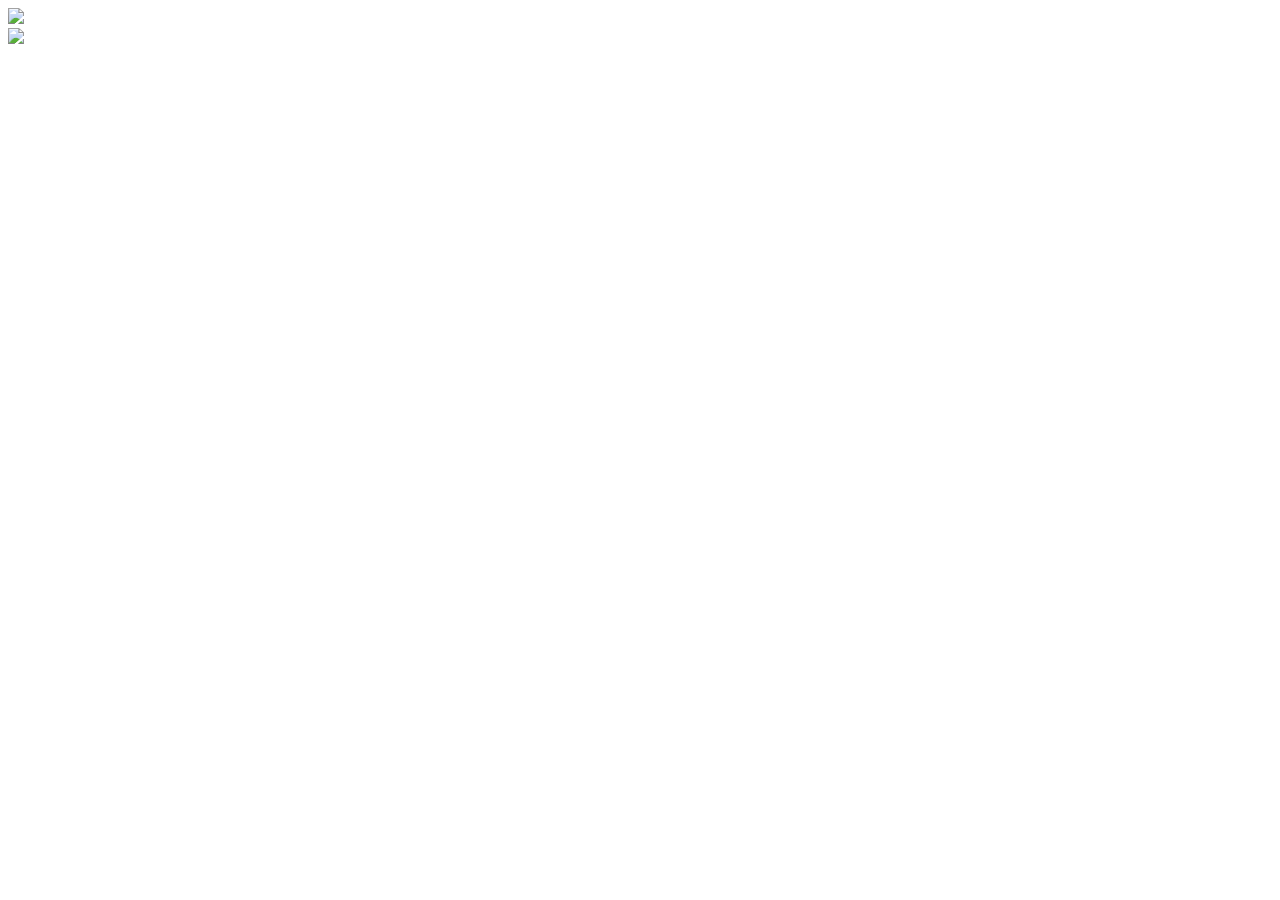
==== dark/clubD.html @ 3cbb3550 "Added logos, continuing to work on Navigation Bar" ====
<!DOCTYPE html>
<html>
<head>
<title>DND Club HVHS</title>
<link rel="stylesheet" href="style.css">
</head>
<body>
<div class="grid-container"> <!--Navigation Bar-->
    <div id="logo" class="item"><a href="indexD.html"><img src="image/DNDLogo.thumbnail.png"></a></div> <!--Logo-->
    <div id="theme" class="item"><a href="clubL.html"><img src="Sun.thumbnail.png"></a></div> <!--Light/Dark Theme-->
    <div id="modal" class="item"></div> <!--Modal-->
</div>
<div class="grid-container2"> <!--Body of Page-->

</div> 
<div class="grid-container3"></div> <!--Footer-->
</body>
</html>
---- dark/style.css ----
.grid-container {
    display: grid;
    
}
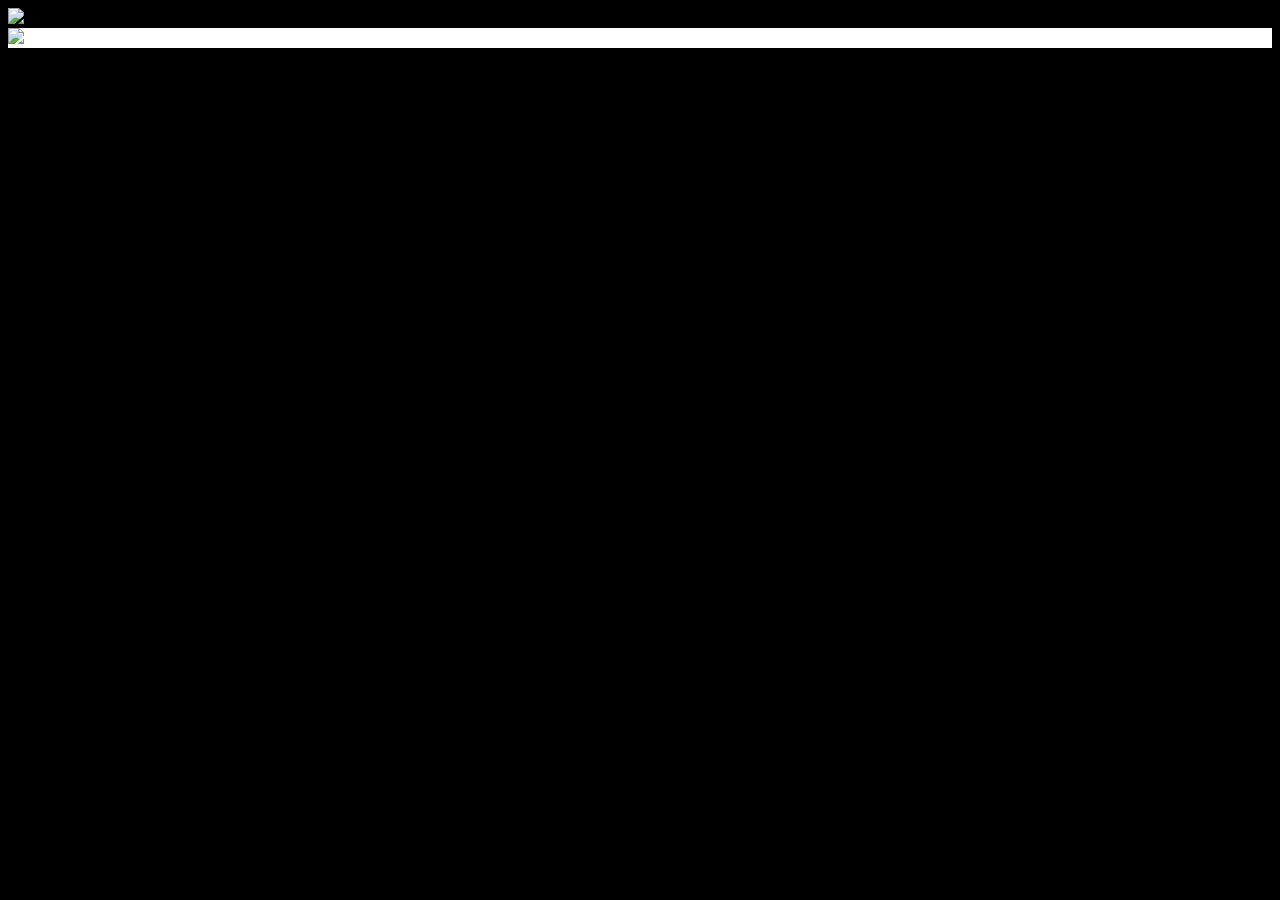
==== commit a84c1781: "Arranging layout without contents" ====
--- a/dark/clubD.html
+++ b/dark/clubD.html
@@ -6,7 +6,7 @@
 </head>
 <body>
 <div class="grid-container"> <!--Navigation Bar-->
-    <div id="logo" class="item"><a href="indexD.html"><img src="image/DNDLogo.thumbnail.png"></a></div> <!--Logo-->
+    <div id="logo" zclass="item"><a href="indexD.html"><img src="image/DNDLogo.thumbnail.png"></a></div> <!--Logo-->
     <div id="theme" class="item"><a href="clubL.html"><img src="Sun.thumbnail.png"></a></div> <!--Light/Dark Theme-->
     <div id="modal" class="item"></div> <!--Modal-->
 </div>
--- a/dark/style.css
+++ b/dark/style.css
@@ -1,4 +1,88 @@
-.grid-container {
+body {
+    background-color: black;
+}
+/*--Default Screen (Laptop and Tablet)--*/
+.nav {
     display: grid;
-    
+    grid-template-columns: 1fr 2fr 1fr 1fr;
+    background-color: black;
+    gap: 10px;
+    margin: -7px;
+}
+.logo {
+    grid-column: 1/2;
+}
+.theme {
+    grid-column: 3/4;
+}
+.body {
+    display: grid;
+    grid-template-columns: auto auto auto auto;
+    grid-template-rows: auto auto auto;
+    background-color: #232323;
+    gap: 10px;
+    padding: 20px;
+}
+.club {
+    grid-column: 1/3;
+    grid-row: 1/3;
+}
+.location {
+    grid-column: 3/4;
+    grid-row: 1/2;
+}
+.play {
+    grid-column: 4/5;
+    grid-row: 1/2;
+}
+.member {
+    grid-column: 3/5;
+    grid-row: 2/3;
+}
+.item {
+    background-color: white
+}
+/*--Small Device (Mobile)--*/
+@media (max-width:600px){
+.nav {
+    display: grid;
+    grid-template-columns: auto auto auto auto;
+    grid-template-rows: 1fr;
+    background-color: black;
+    gap: 10px;
+    margin: -7px;
+}
+.logo {
+    grid-column: 1/2;
+}
+.theme {
+    grid-column: 3/4;
+}
+.body {
+    display: grid;
+    grid-template-columns: auto auto;
+    grid-template-rows: auto auto auto;
+    background-color: #232323;
+    gap: 10px;
+    padding: 20px;
+}
+.club {
+    grid-column: 1/3;
+    grid-row: 1/2;
+}
+.location {
+    grid-column: 1/2;
+    grid-row: 3/4;
+}
+.play {
+    grid-column: 2/3;
+    grid-row: 3/4;
+}
+.member {
+    grid-column: 1/3;
+    grid-row: 2/3;
+}
+.item {
+    background-color: white
+}
 }
